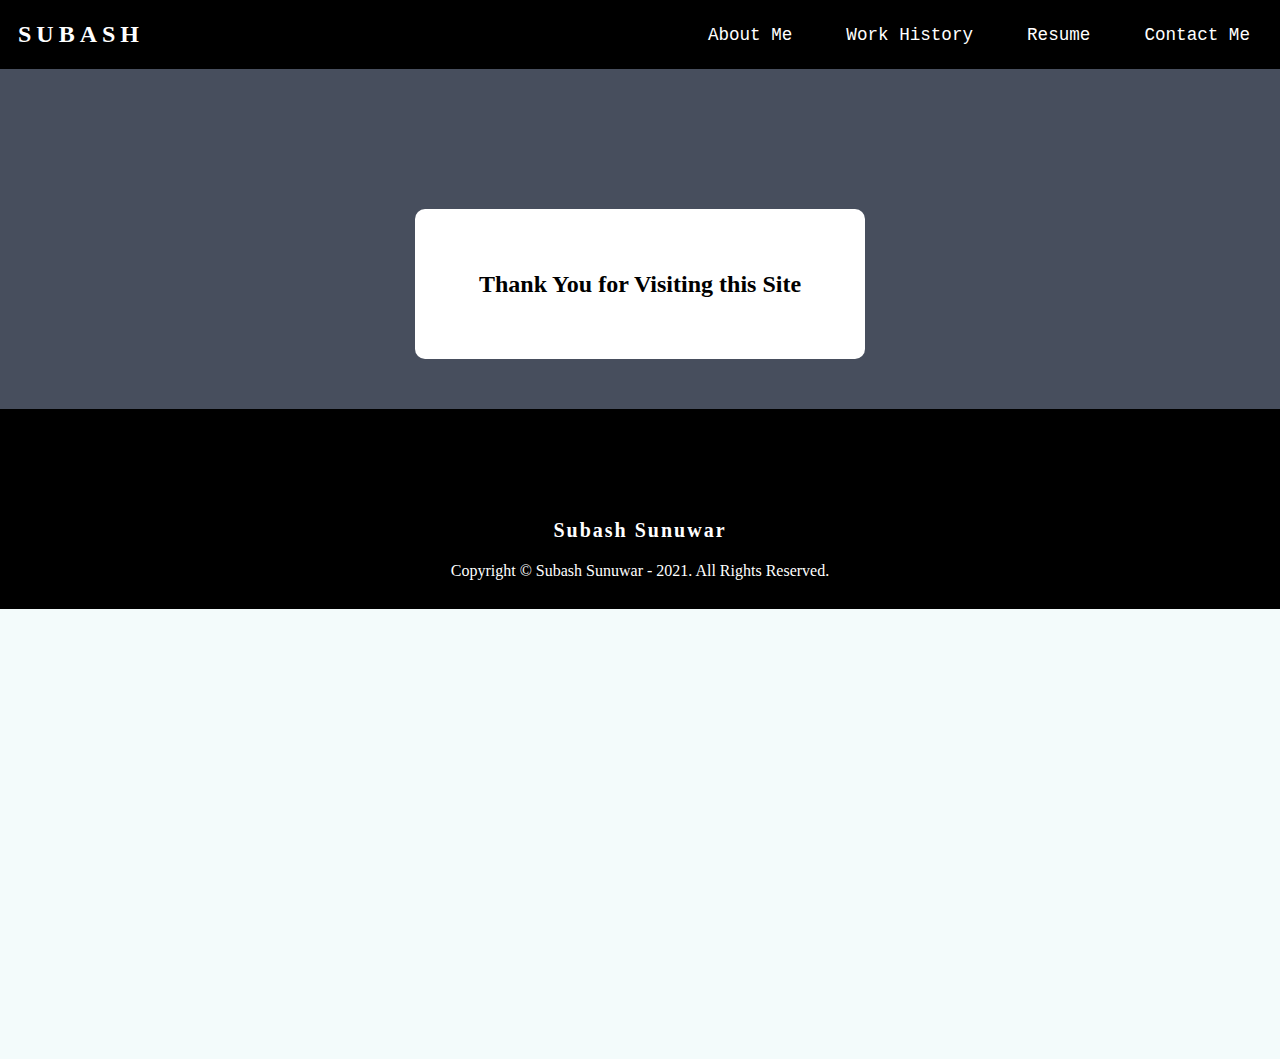
==== index.html @ cadaf34c "Rename file name" ====
<!DOCTYPE html>
<html lang="en">
  <head>
    <meta charset="UTF-8" />
    <meta http-equiv="X-UA-Compatible" content="IE=edge" />
    <meta name="viewport" content="width=device-width, initial-scale=1.0" />
    <title>Subash Sunuwar | Portfolio | Home Page</title>
    <!-- https://github.com/Subashsunar/portfolio-v3 -->
    <link
      rel="shortcut icon"
      href="./images/IMG_0284.ico"
      type="image/x-icon"
    />
    <link rel="stylesheet" href="navbar.css">
    <link rel="stylesheet" href="style.css">
    <link rel="stylesheet" href="footer.css">
  </head>
  <body>
    <nav class="navbar">
      <div class="brand-title">SUBASH</div>
      <a href="#" class="toggle-button">
        <span class="bar"></span>
        <span class="bar"></span>
        <span class="bar"></span>
      </a>
      <div class="navbar-links">
        <ul>
          <li><a href="aboutme.html">About Me</a></li>
          <li><a href="workhistory.html">Work History</a></li>
          <li><a href="https://docs.google.com/document/d/1R_L_dHZVN4Rv-vwhMEfmpfbdKF3Ut7qj7thXffKsKE4/edit?usp=sharing">Resume</a></li>
          <li><a href="contactme.html">Contact Me</a></li>
        </ul>
      </div>
    </nav>

    <div class="space"></div>
    <div class="main-screen">
      <div class="jumbo">
        <div class="space"></div>
        <div class="msg-box">
          <h2>Thank You for Visiting this Site</h2>
        </div>
      </div>

      <footer>
        <h3>Subash Sunuwar</h3>
        <p>Copyright © Subash Sunuwar - 2021. All Rights Reserved.</p>
      </footer>
    <script src="navbar.js"></script>
  </body>
</html>
---- navbar.css ----
* {
  box-sizing: border-box;
}

body {
  margin: 0;
  padding: 0;
}

.navbar {
  display: flex;
  justify-content: space-between;
  align-items: center;
  background-color: black;
  color: white;
  height: 69px;
}

.brand-title {
  color: white;
  text-decoration: none;
  text-transform: uppercase;
  padding: 10px;
  font-weight: bold;
  font-size: 1.5rem;
  margin: 0.5rem;
  letter-spacing: 0.3125rem; /* 5px = 0.3125rem */
}

.brand-title:hover {
  padding: 10px;
  transition: 0.3s ease-in;
  color: rgb(81, 240, 232);
}

.navbar-links ul {
  margin: 0;
  padding: 0;
  display: flex;
}

.navbar-links li {
  list-style: none;
}

.navbar-links li a {
  font-family: "Courier New", Courier, monospace;
  font-size: 1.1rem;
  text-decoration: none;
  margin-right: 6px;
  color: white;
  padding: 1.5rem;
  display: block;
}

.navbar-links li:hover {
  background-color: #555;
}

.toggle-button {
  margin-top: 10px;
  position: absolute;
  top: 0.75rem;
  right: 1rem;
  display: none;
  flex-direction: column;
  justify-content: space-between;
  width: 30px;
  height: 21px;
}

.toggle-button .bar {
  height: 3px;
  width: 100%;
  background-color: white;
  border-radius: 10px;
}

@media (max-width: 768px) {
  .toggle-button {
    display: flex;
    margin-right: 15px;
  }

  .navbar-links {
    width: 100%;
    display: none;
  }

  .navbar {
    flex-direction: column;
    align-items: flex-start;
  }

  .navbar-links ul {
    flex-direction: column;
    width: 100%;
  }

  .navbar-links li {
    text-align: center;
  }
  .navbar-links li a {
    width: 100%;
    background-color: black;
    padding: 0.5rem 1rem;
  }

  .navbar-links li a:hover {
    background-color: #555;
  }

  .navbar-links.active {
    display: flex;
  }
}
---- style.css ----
.space {
    height: 90px;
    background-color: #474E5D;
}

.main-screen {
    /* background-image: url(/images/bg-img.jpg); */
    background-repeat: no-repeat;
    background-color: #F3FBFB;
    height: 100vh;
    width: 100%;
}

.jumbo {
    display: flex;
    justify-content: center;
    align-items: center;
    height: 250px;
    background-color: #474E5D;
}

.msg-box {
    /* opacity: 0; */
    display: flex;
    justify-content: center;
    align-items: center;
    height: 150px;
    width: 450px;
    border-radius: 10px;
    background-color:white;
}

.msg-box:hover {
    transition: 0.5s;
    opacity: 0.3;
    color: green;
}

@media (max-width: 768px) {
    .brand-title {
        padding-top: 10px;
    }
    .toggle-button {
        margin: 10px;
    }

}

@media (max-width: 668px) {
    .msg-box {
        width: 350px;
        align-items: center;
    }
}

@media (max-width: 320px) {
    .msg-box {
        width: 275px;
        align-items: center;
    }
}
---- footer.css ----
/* This styling is for footer of the page. */
footer {
    background-color: black;
    text-align: center;
    padding-top: 90px;
    color: white;
    height: 200px;
  }
  
  footer h3 {
    letter-spacing: 2px;
    font-size: 20px;
  }
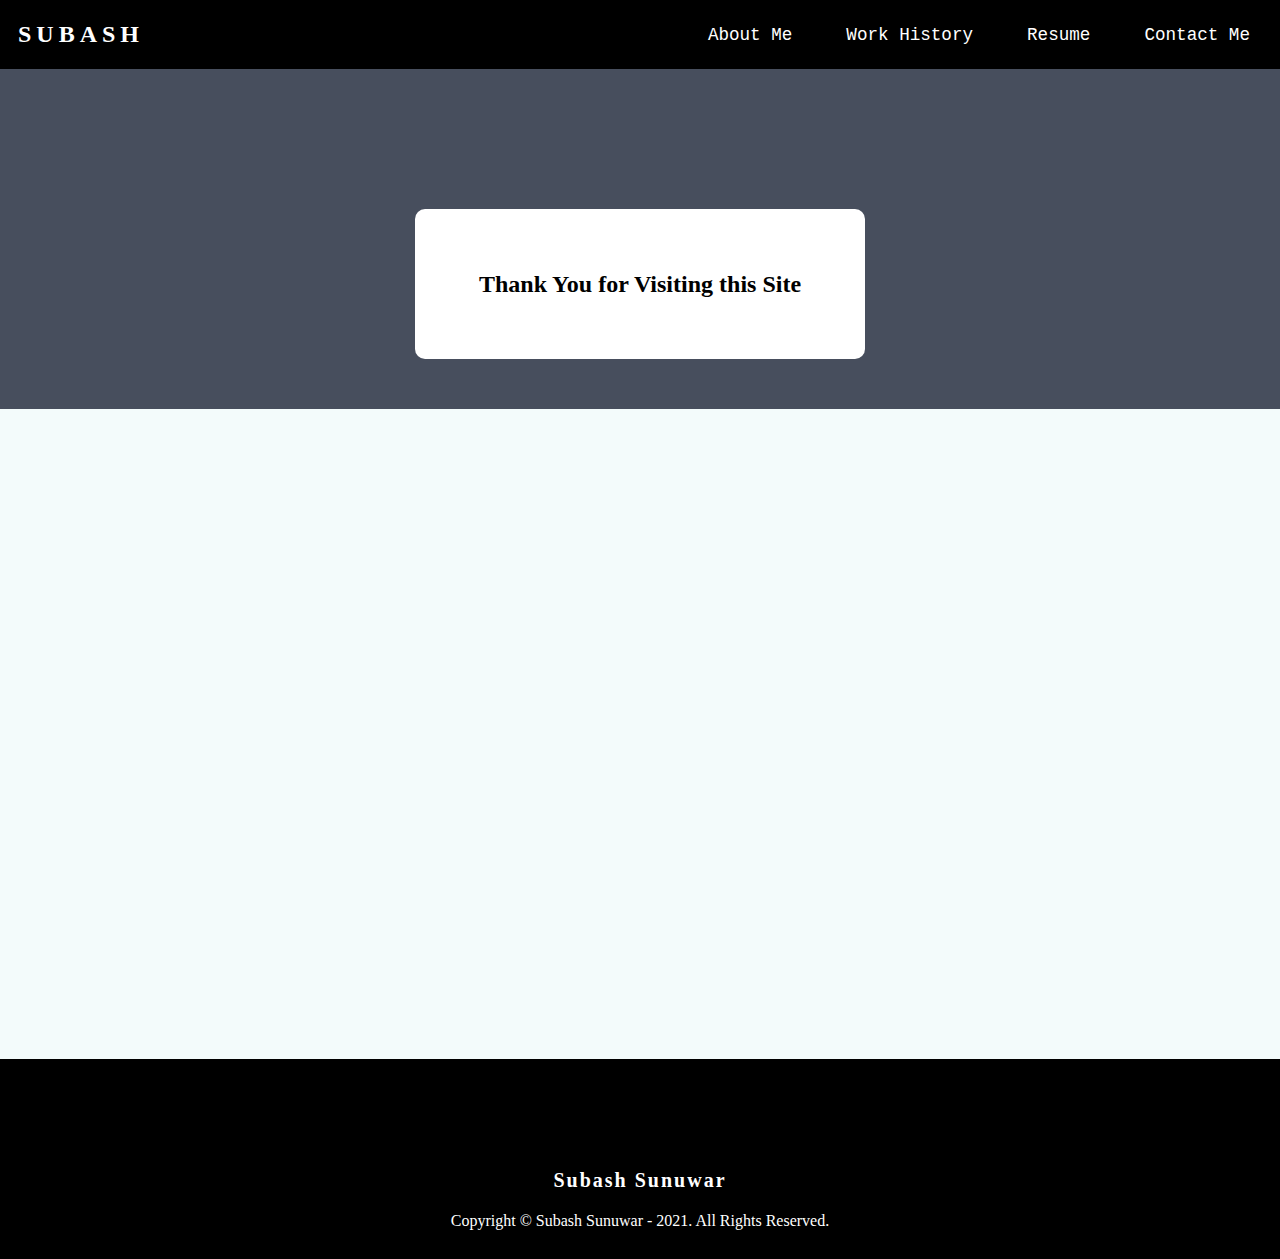
==== commit 21204c1c: "Minor formatting in index.html" ====
--- a/index.html
+++ b/index.html
@@ -11,13 +11,14 @@
       href="./images/IMG_0284.ico"
       type="image/x-icon"
     />
-    <link rel="stylesheet" href="navbar.css">
-    <link rel="stylesheet" href="style.css">
-    <link rel="stylesheet" href="footer.css">
+    <link rel="stylesheet" href="navbar.css" />
+    <link rel="stylesheet" href="style.css" />
+    <link rel="stylesheet" href="footer.css" />
+    <link rel="stylesheet" href="workhistory.css" />
   </head>
   <body>
     <nav class="navbar">
-      <div class="brand-title">SUBASH</div>
+      <div class="brand-title"><a href="index.html">subash</a></div>
       <a href="#" class="toggle-button">
         <span class="bar"></span>
         <span class="bar"></span>
@@ -27,7 +28,12 @@
         <ul>
           <li><a href="aboutme.html">About Me</a></li>
           <li><a href="workhistory.html">Work History</a></li>
-          <li><a href="https://docs.google.com/document/d/1R_L_dHZVN4Rv-vwhMEfmpfbdKF3Ut7qj7thXffKsKE4/edit?usp=sharing">Resume</a></li>
+          <li>
+            <a
+              href="https://docs.google.com/document/d/1R_L_dHZVN4Rv-vwhMEfmpfbdKF3Ut7qj7thXffKsKE4/edit?usp=sharing"
+              >Resume</a
+            >
+          </li>
           <li><a href="contactme.html">Contact Me</a></li>
         </ul>
       </div>
@@ -41,11 +47,12 @@
           <h2>Thank You for Visiting this Site</h2>
         </div>
       </div>
+    </div>
 
-      <footer>
-        <h3>Subash Sunuwar</h3>
-        <p>Copyright © Subash Sunuwar - 2021. All Rights Reserved.</p>
-      </footer>
+    <footer>
+      <h3>Subash Sunuwar</h3>
+      <p>Copyright © Subash Sunuwar - 2021. All Rights Reserved.</p>
+    </footer>
     <script src="navbar.js"></script>
   </body>
 </html>
--- a/workhistory.css
+++ b/workhistory.css
@@ -0,0 +1,4 @@
+.brand-title a {
+    text-decoration: none;
+    color: white;
+}